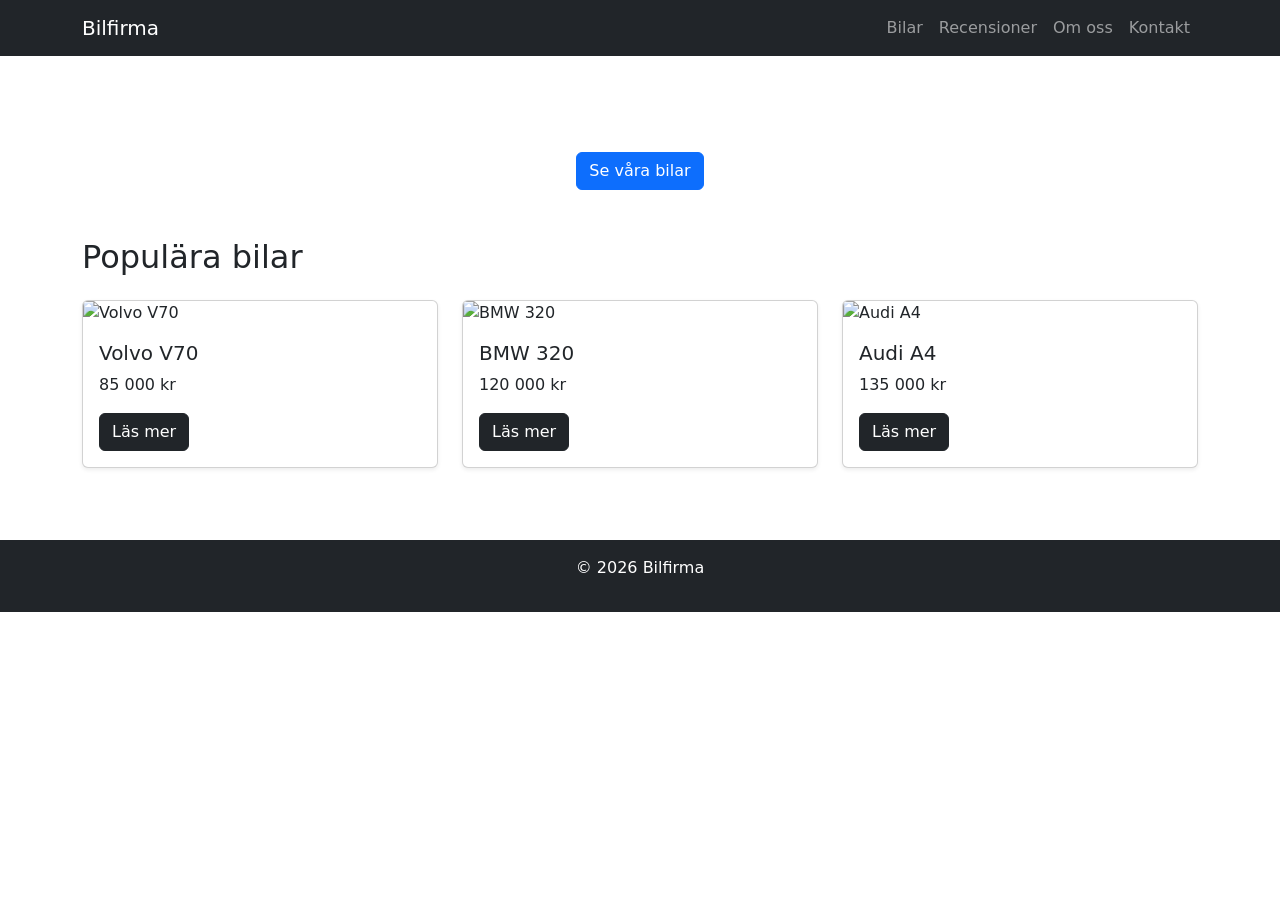
==== index.html @ b64022cb "fas 2" ====
<!DOCTYPE html>
<html lang="sv">
<head>
<meta charset="UTF-8">
<meta name="viewport" content="width=device-width, initial-scale=1.0">
<title>Bilfirma</title>

<link href="https://cdn.jsdelivr.net/npm/bootstrap@5.3.3/dist/css/bootstrap.min.css" rel="stylesheet">
<link rel="stylesheet" href="style.css">
<link rel="stylesheet" href="responsive.css">
</head>

<body>

<nav class="navbar navbar-expand-lg navbar-dark bg-dark">
<div class="container">
<a class="navbar-brand" href="#">Bilfirma</a>

<button class="navbar-toggler" data-bs-toggle="collapse" data-bs-target="#nav">
<span class="navbar-toggler-icon"></span>
</button>

<div class="collapse navbar-collapse" id="nav">
<div class="navbar-nav ms-auto">
<a class="nav-link" href="bilar.html">Bilar</a>
<a class="nav-link" href="recensioner.html">Recensioner</a>
<a class="nav-link" href="om-oss.html">Om oss</a>
<a class="nav-link" href="kontakt.html">Kontakt</a>
</div>
</div>
</div>
</nav>


<header class="hero text-center text-white d-flex align-items-center">
<div class="container">
<h1>Hitta din drömbil</h1>
<p>Tryggt, enkelt och prisvärt</p>
<a href="bilar.html" class="btn btn-primary">Se våra bilar</a>
</div>
</header>


<main class="container mt-5">
<h2 class="mb-4">Populära bilar</h2>

<div class="row">


<div class="col-md-4 mb-4">
<div class="card h-100 shadow-sm">
<img src="https://via.placeholder.com/300" class="card-img-top" alt="Volvo V70">
<div class="card-body">
<h5 class="card-title">Volvo V70</h5>
<p class="card-text">85 000 kr</p>
<a href="bil-detalj.html" class="btn btn-dark">Läs mer</a>
</div>
</div>
</div>


<div class="col-md-4 mb-4">
<div class="card h-100 shadow-sm">
<img src="https://via.placeholder.com/300" class="card-img-top" alt="BMW 320">
<div class="card-body">
<h5 class="card-title">BMW 320</h5>
<p class="card-text">120 000 kr</p>
<a href="bil-detalj.html" class="btn btn-dark">Läs mer</a>
</div>
</div>
</div>


<div class="col-md-4 mb-4">
<div class="card h-100 shadow-sm">
<img src="https://via.placeholder.com/300" class="card-img-top" alt="Audi A4">
<div class="card-body">
<h5 class="card-title">Audi A4</h5>
<p class="card-text">135 000 kr</p>
<a href="bil-detalj.html" class="btn btn-dark">Läs mer</a>
</div>
</div>
</div>

</div>
</main>


<footer class="footer text-center text-white p-3 mt-5 bg-dark">
<p>© 2026 Bilfirma</p>
</footer>

<script src="https://cdn.jsdelivr.net/npm/bootstrap@5.3.3/dist/js/bootstrap.bundle.min.js"></script>
<script src="main.js"></script>

</body>
</html>
---- responsive.css ----
.reviews {
    max-width: 1200px;
    margin: 0 auto;
    padding: 50px 20px;
    text-align: center;
}

.reviews h2 {
    font-size: 2rem;
    margin-bottom: 40px;
    color: #ffffff;
}


.reviews-container {
    display: flex;
    gap: 20px;
    flex-wrap: wrap;
    justify-content: center;
}

.review-card {
    background: #1b1f2b;
    color: #ffffff;
    padding: 20px;
    border-radius: 15px;
    border: 1px solid rgba(255,255,255,0.05);
    flex: 1 1 300px; 
    max-width: 350px;
    box-shadow: 0 5px 15px rgba(0,0,0,0.3);
    transition: transform 0.3s ease, box-shadow 0.3s ease;
}

.review-card:hover {
    transform: translateY(-5px);
    box-shadow: 0 10px 25px rgba(0,0,0,0.5);
}

.review-card h5 {
    margin-bottom: 5px;
    font-weight: 700;
}

.review-card .car-model {
    color: #ffc107;
    font-size: 0.9rem;
    margin-bottom: 10px;
}

.review-card p {
    font-size: 0.95rem;
    line-height: 1.4;
}


@media (max-width: 1024px) {
    .reviews-container {
        gap: 15px;
    }
}

@media (max-width: 768px) {
    .reviews-container {
        flex-direction: column;
        align-items: center;
    }
    .review-card {
        max-width: 90%;
    }
}

@media (max-width: 576px) {
    .reviews h2 {
        font-size: 1.5rem;
        margin-bottom: 30px;
    }
    .review-card {
        padding: 15px;
    }
    .review-card p {
        font-size: 0.9rem;
    }

}
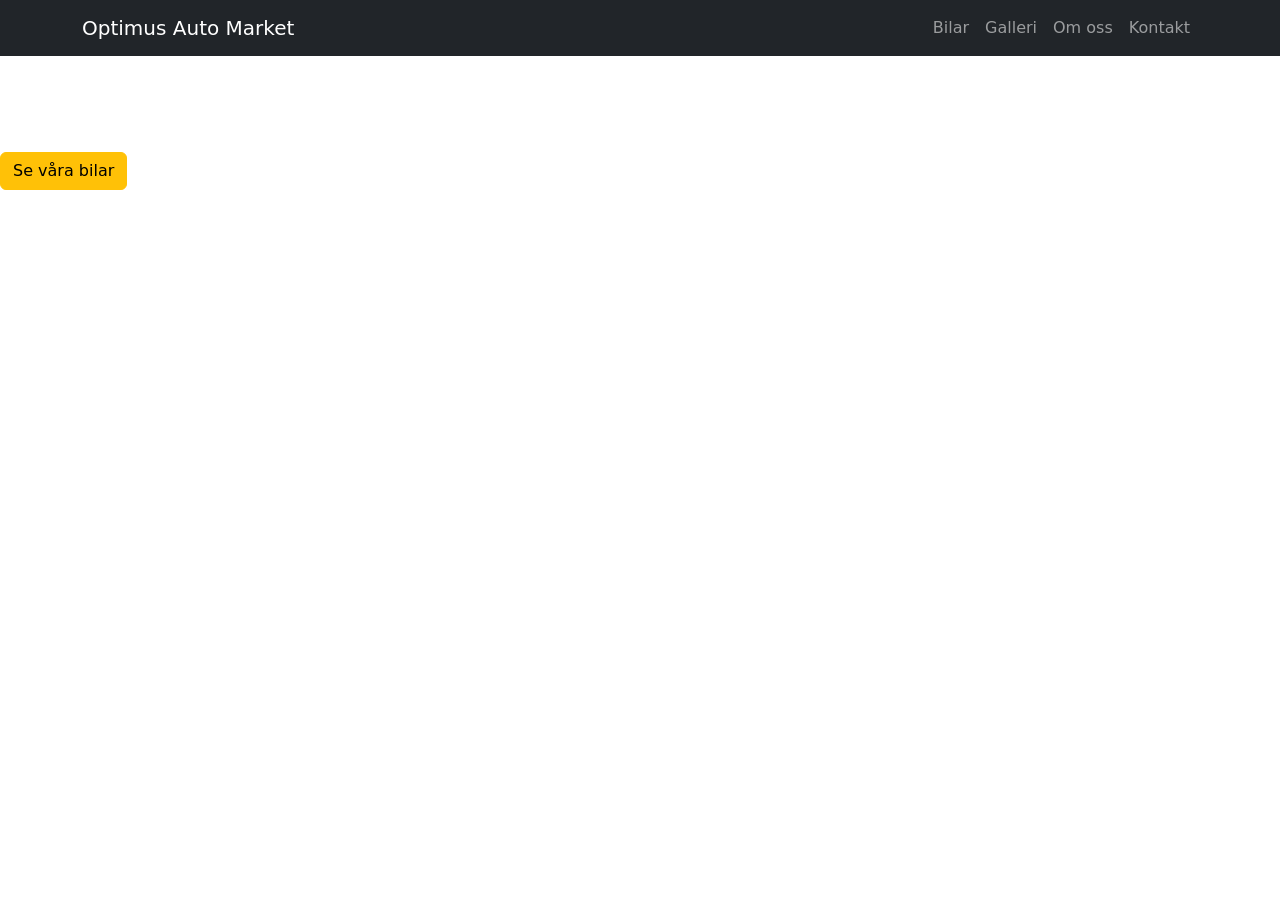
==== commit 31f11410: "push" ====
--- a/index.html
+++ b/index.html
@@ -3,95 +3,22 @@
 <head>
 <meta charset="UTF-8">
 <meta name="viewport" content="width=device-width, initial-scale=1.0">
-<title>Bilfirma</title>
+<title>Optimus Auto Market</title>
 
 <link href="https://cdn.jsdelivr.net/npm/bootstrap@5.3.3/dist/css/bootstrap.min.css" rel="stylesheet">
 <link rel="stylesheet" href="style.css">
-<link rel="stylesheet" href="responsive.css">
 </head>
 
 <body>
 
-<nav class="navbar navbar-expand-lg navbar-dark bg-dark">
-<div class="container">
-<a class="navbar-brand" href="#">Bilfirma</a>
-
-<button class="navbar-toggler" data-bs-toggle="collapse" data-bs-target="#nav">
-<span class="navbar-toggler-icon"></span>
-</button>
-
-<div class="collapse navbar-collapse" id="nav">
-<div class="navbar-nav ms-auto">
-<a class="nav-link" href="bilar.html">Bilar</a>
-<a class="nav-link" href="recensioner.html">Recensioner</a>
-<a class="nav-link" href="om-oss.html">Om oss</a>
-<a class="nav-link" href="kontakt.html">Kontakt</a>
-</div>
-</div>
-</div>
-</nav>
-
-
-<header class="hero text-center text-white d-flex align-items-center">
-<div class="container">
-<h1>Hitta din drömbil</h1>
-<p>Tryggt, enkelt och prisvärt</p>
-<a href="bilar.html" class="btn btn-primary">Se våra bilar</a>
-</div>
+<header class="hero text-white">
+    <div>
+        <h1>Optimus Auto Market</h1>
+        <p>Vi säljer drömmar på hjul</p>
+        <a href="bilar.html" class="btn btn-warning">Se våra bilar</a>
+    </div>
 </header>
 
-
-<main class="container mt-5">
-<h2 class="mb-4">Populära bilar</h2>
-
-<div class="row">
-
-
-<div class="col-md-4 mb-4">
-<div class="card h-100 shadow-sm">
-<img src="https://via.placeholder.com/300" class="card-img-top" alt="Volvo V70">
-<div class="card-body">
-<h5 class="card-title">Volvo V70</h5>
-<p class="card-text">85 000 kr</p>
-<a href="bil-detalj.html" class="btn btn-dark">Läs mer</a>
-</div>
-</div>
-</div>
-
-
-<div class="col-md-4 mb-4">
-<div class="card h-100 shadow-sm">
-<img src="https://via.placeholder.com/300" class="card-img-top" alt="BMW 320">
-<div class="card-body">
-<h5 class="card-title">BMW 320</h5>
-<p class="card-text">120 000 kr</p>
-<a href="bil-detalj.html" class="btn btn-dark">Läs mer</a>
-</div>
-</div>
-</div>
-
-
-<div class="col-md-4 mb-4">
-<div class="card h-100 shadow-sm">
-<img src="https://via.placeholder.com/300" class="card-img-top" alt="Audi A4">
-<div class="card-body">
-<h5 class="card-title">Audi A4</h5>
-<p class="card-text">135 000 kr</p>
-<a href="bil-detalj.html" class="btn btn-dark">Läs mer</a>
-</div>
-</div>
-</div>
-
-</div>
-</main>
-
-
-<footer class="footer text-center text-white p-3 mt-5 bg-dark">
-<p>© 2026 Bilfirma</p>
-</footer>
-
-<script src="https://cdn.jsdelivr.net/npm/bootstrap@5.3.3/dist/js/bootstrap.bundle.min.js"></script>
-<script src="main.js"></script>
-
+<script src="init.js"></script>
 </body>
 </html>
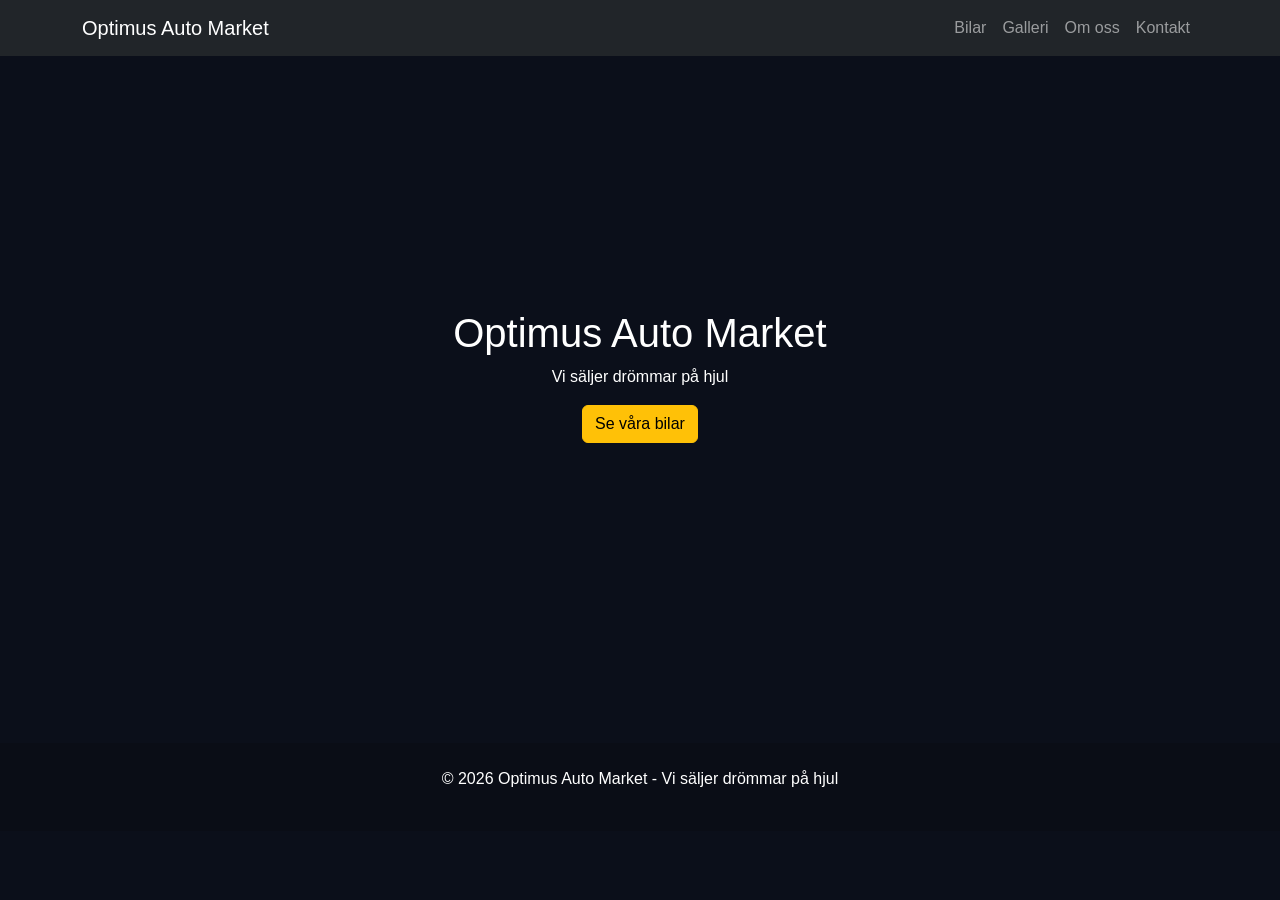
==== commit 1ffffa5d: "styles" ====
--- a/index.html
+++ b/index.html
@@ -6,7 +6,7 @@
 <title>Optimus Auto Market</title>
 
 <link href="https://cdn.jsdelivr.net/npm/bootstrap@5.3.3/dist/css/bootstrap.min.css" rel="stylesheet">
-<link rel="stylesheet" href="style.css">
+<link rel="stylesheet" href="styles.css">
 </head>
 
 <body>
--- a/styles.css
+++ b/styles.css
@@ -0,0 +1,72 @@
+body {
+    background: #0b0f1a;
+    color: white;
+    font-family: Arial, sans-serif;
+}
+
+.hero {
+    height: 71vh;
+    background: url("https://images.unsplash.com/photo-1503376780353-7e6692767b70") center/cover no-repeat;
+    display: flex;
+    align-items: center;
+    justify-content: center;
+    text-align: center;
+}
+
+.car-card {
+    background: #1b1f2b;
+    border-radius: 15px;
+    overflow: hidden;
+    transition: 0.3s;
+}
+
+.car-card:hover {
+    transform: translateY(-5px);
+}
+
+.car-img {
+    width: 100%;
+    height: 200px;
+    object-fit: cover;
+}
+
+.price {
+    color: #ffc107;
+    font-size: 20px;
+    font-weight: bold;
+}
+
+.review {
+    background: #1b1f2b;
+    padding: 20px;
+    border-radius: 15px;
+}
+
+.gallery-img {
+    width: 100%;
+    height: 250px;
+    object-fit: cover;
+    cursor: pointer;
+    border-radius: 10px;
+}
+
+.modal-img {
+    position: fixed;
+    top: 0;
+    left: 0;
+    width: 100%;
+    height: 100%;
+    background: rgba(0,0,0,0.9);
+    display: flex;
+    justify-content: center;
+    align-items: center;
+}
+
+.modal-img img {
+    max-width: 90%;
+    max-height: 90%;
+}
+
+.footer {
+    background: #0a0d16;
+}
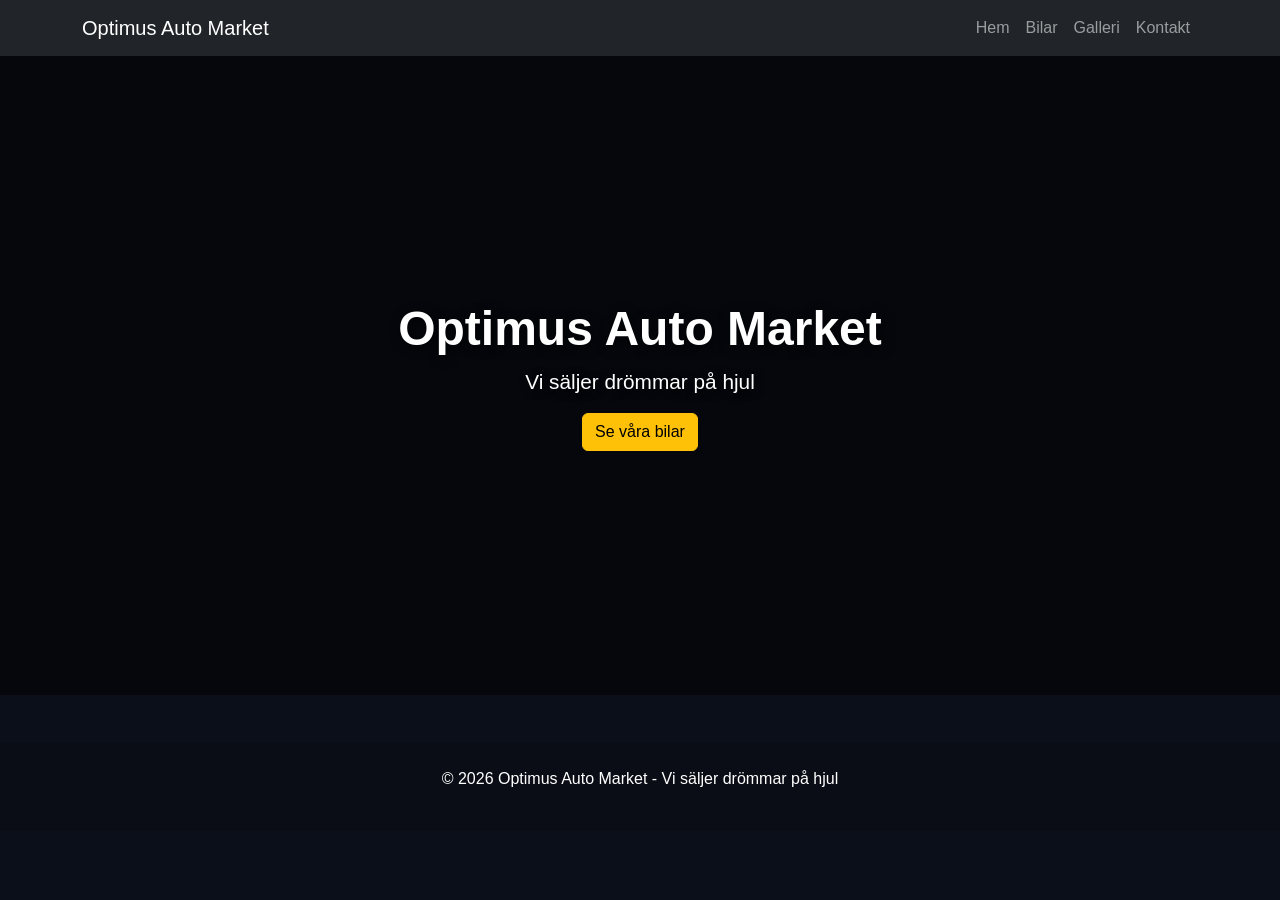
==== commit 6dcc9c7d: "sds" ====
--- a/index.html
+++ b/index.html
@@ -3,6 +3,7 @@
 <head>
 <meta charset="UTF-8">
 <meta name="viewport" content="width=device-width, initial-scale=1.0">
+
 <title>Optimus Auto Market</title>
 
 <link href="https://cdn.jsdelivr.net/npm/bootstrap@5.3.3/dist/css/bootstrap.min.css" rel="stylesheet">
@@ -11,14 +12,18 @@
 
 <body>
 
+<main>
+
 <header class="hero text-white">
-    <div>
+    <div class="hero-content">
         <h1>Optimus Auto Market</h1>
         <p>Vi säljer drömmar på hjul</p>
         <a href="bilar.html" class="btn btn-warning">Se våra bilar</a>
     </div>
 </header>
 
+</main>
+
 <script src="init.js"></script>
 </body>
 </html>
--- a/styles.css
+++ b/styles.css
@@ -5,6 +5,7 @@
 }
 
 .hero {
+    position: relative;
     height: 71vh;
     background: url("https://images.unsplash.com/photo-1503376780353-7e6692767b70") center/cover no-repeat;
     display: flex;
@@ -13,15 +14,39 @@
     text-align: center;
 }
 
+.hero::before {
+    content: "";
+    position: absolute;
+    inset: 0;
+    background: rgba(0,0,0,0.55);
+}
+
+.hero > div {
+    position: relative;
+    z-index: 2;
+    max-width: 700px;
+}
+
+.hero h1 {
+    font-size: 3rem;
+    font-weight: bold;
+    text-shadow: 2px 2px 12px rgba(0,0,0,0.8);
+}
+
+.hero p {
+    font-size: 1.3rem;
+    text-shadow: 2px 2px 10px rgba(0,0,0,0.8);
+}
+
 .car-card {
     background: #1b1f2b;
     border-radius: 15px;
     overflow: hidden;
-    transition: 0.3s;
+    transition: 0.3s ease;
 }
 
 .car-card:hover {
-    transform: translateY(-5px);
+    transform: translateY(-6px);
 }
 
 .car-img {
@@ -48,6 +73,11 @@
     object-fit: cover;
     cursor: pointer;
     border-radius: 10px;
+    transition: 0.3s ease;
+}
+
+.gallery-img:hover {
+    transform: scale(1.03);
 }
 
 .modal-img {
@@ -56,7 +86,7 @@
     left: 0;
     width: 100%;
     height: 100%;
-    background: rgba(0,0,0,0.9);
+    background: rgba(0,0,0,0.92);
     display: flex;
     justify-content: center;
     align-items: center;
@@ -65,8 +95,20 @@
 .modal-img img {
     max-width: 90%;
     max-height: 90%;
+    border-radius: 10px;
 }
 
 .footer {
     background: #0a0d16;
+    text-align: center;
+    padding: 20px;
+}
+
+.nav-link {
+    transition: 0.3s ease;
+}
+
+.nav-link:hover {
+    color: #ffc107 !important;
+    transform: scale(1.05);
 }
